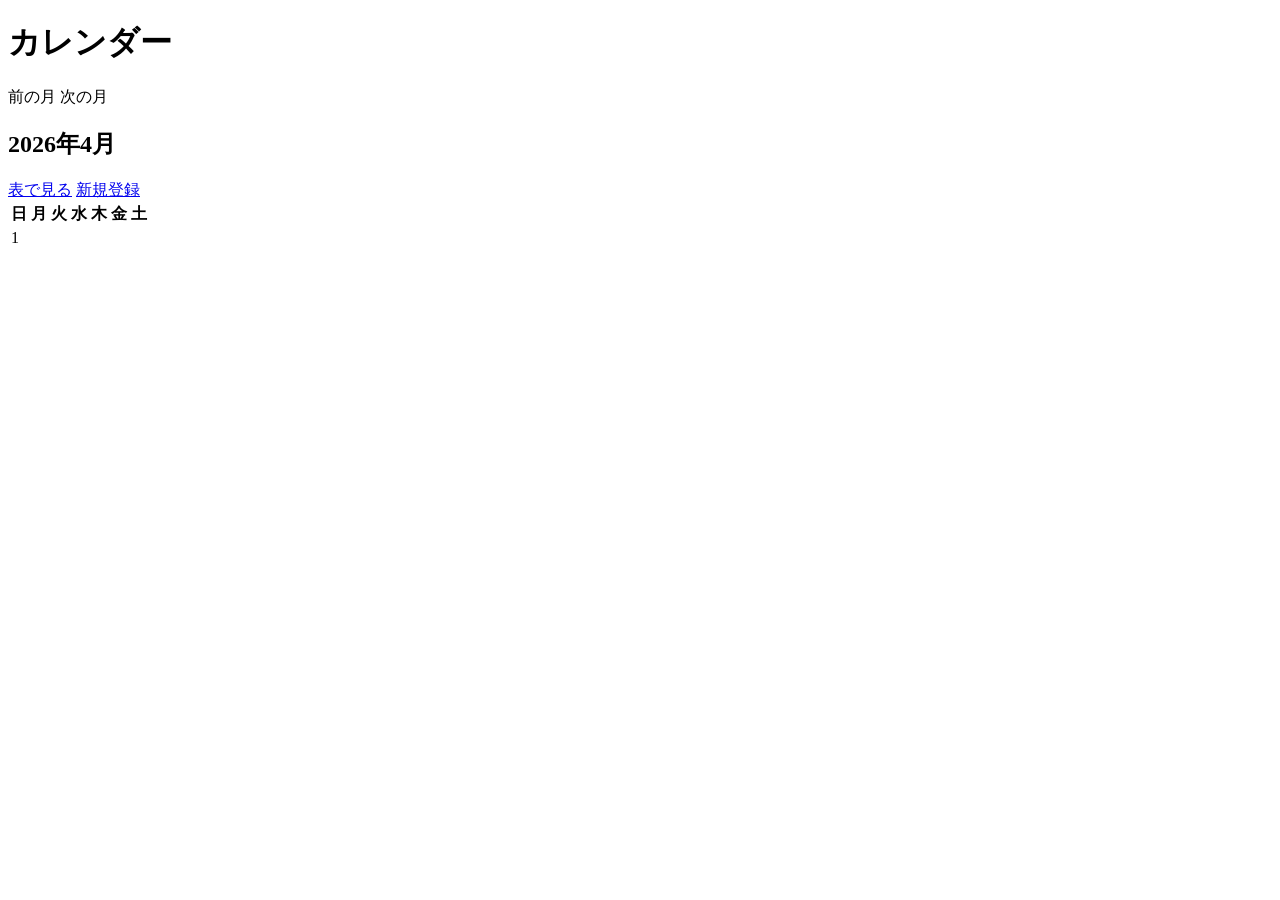
==== src/main/resources/templates/calendar.html @ ff00367f "20261124" ====
<!DOCTYPE html>
<html lang="ja" xmlns:th="http://www.thymeleaf.org">

<head>
    <meta charset="UTF-8">
    <title>カレンダー</title>
    <link rel="stylesheet" href="/css/style.css">
</head>

<body>
    <main class="container">
        <h1 class="page-title">カレンダー</h1>

        <nav class="calendar-navigation" aria-label="月の移動">
            <div class="calendar-navigation-months">
                <a class="link" th:href="@{/calendar(year=${previousMonth.year}, month=${previousMonth.monthValue})}">前の月</a>
                <a class="link" th:href="@{/calendar(year=${nextMonth.year}, month=${nextMonth.monthValue})}">次の月</a>
            </div>
            <h2 class="calendar-heading" th:text="${displayedMonth.year + '年' + displayedMonth.monthValue + '月'}">2026年4月</h2>
            <div class="calendar-navigation-actions">
                <a class="link" href="/todos">表で見る</a>
                <a class="link" href="/todos/new">新規登録</a>
            </div>
        </nav>

        <table class="calendar-table" th:attr="data-from=${firstDay}, data-to=${lastDay}">
            <thead>
                <tr>
                    <th scope="col">日</th>
                    <th scope="col">月</th>
                    <th scope="col">火</th>
                    <th scope="col">水</th>
                    <th scope="col">木</th>
                    <th scope="col">金</th>
                    <th scope="col">土</th>
                </tr>
            </thead>
            <tbody>
                <tr th:each="week : ${weeks}">
                    <th:block th:each="day : ${week}">
                        <td th:if="${day != null}" th:attr="data-date=${day}">
                            <span th:text="${day.dayOfMonth}">1</span>
                        </td>
                        <td th:unless="${day != null}" class="calendar-empty"></td>
                    </th:block>
                </tr>
            </tbody>
        </table>
    </main>
    <script>
        async function loadTodos() {
            const calendar = document.querySelector('.calendar-table');
            const from = calendar.dataset.from;
            const to = calendar.dataset.to;
            const res = await fetch(`/api/todos?from=${from}&to=${to}`);
            const todos = await res.json();

            const today = new Date();
            const todayText = `${today.getFullYear()}-${String(today.getMonth() + 1).padStart(2, '0')}-${String(today.getDate()).padStart(2, '0')}`;
            const todosByDate = new Map();

            todos.forEach((todo) => {
                const dayTodos = todosByDate.get(todo.dueDate) || [];
                dayTodos.push(todo);
                todosByDate.set(todo.dueDate, dayTodos);
            });

            todosByDate.forEach((dayTodos, dueDate) => {
                const dayCell = document.querySelector(`td[data-date="${dueDate}"]`);
                if (!dayCell) {
                    return;
                }

                dayTodos.slice(0, 3).forEach((todo) => {
                    const todoTitle = document.createElement('a');
                    todoTitle.textContent = todo.title;
                    todoTitle.href = `/todos/${todo.id}/edit`;

                    if (todo.dueDate < todayText && !todo.completed) {
                        todoTitle.style.color = 'red';
                    }

                    dayCell.append(todoTitle);
                });

                if (dayTodos.length > 3) {
                    const remainingCount = document.createElement('div');
                    remainingCount.textContent = `ほか ${dayTodos.length - 3}件`;
                    dayCell.append(remainingCount);
                }
            });
        }

        async function loadHolidays() {
            const calendar = document.querySelector('.calendar-table');
            const from = calendar.dataset.from;
            const to = calendar.dataset.to;
            const res = await fetch(`/api/holidays?from=${from}&to=${to}`);

            if (res.headers.has('X-Holidays-Unavailable')) {
                const message = document.createElement('p');
                message.textContent = '祝日を取れませんでした';
                document.querySelector('main').prepend(message);
            }

            const holidays = await res.json();

            document.querySelectorAll('td[data-date]').forEach((dayCell) => {
                const date = dayCell.dataset.date;
                const dayOfWeek = new Date(`${date}T00:00:00`).getDay();

                if (dayOfWeek === 6) {
                    dayCell.style.backgroundColor = '#e6f3ff';
                } else if (dayOfWeek === 0) {
                    dayCell.style.backgroundColor = '#ffe6e6';
                }

                if (holidays[date]) {
                    dayCell.style.backgroundColor = '#fff4cc';
                    dayCell.title = holidays[date];
                }
            });
        }

        loadTodos();
        loadHolidays();
    </script>
</body>

</html>
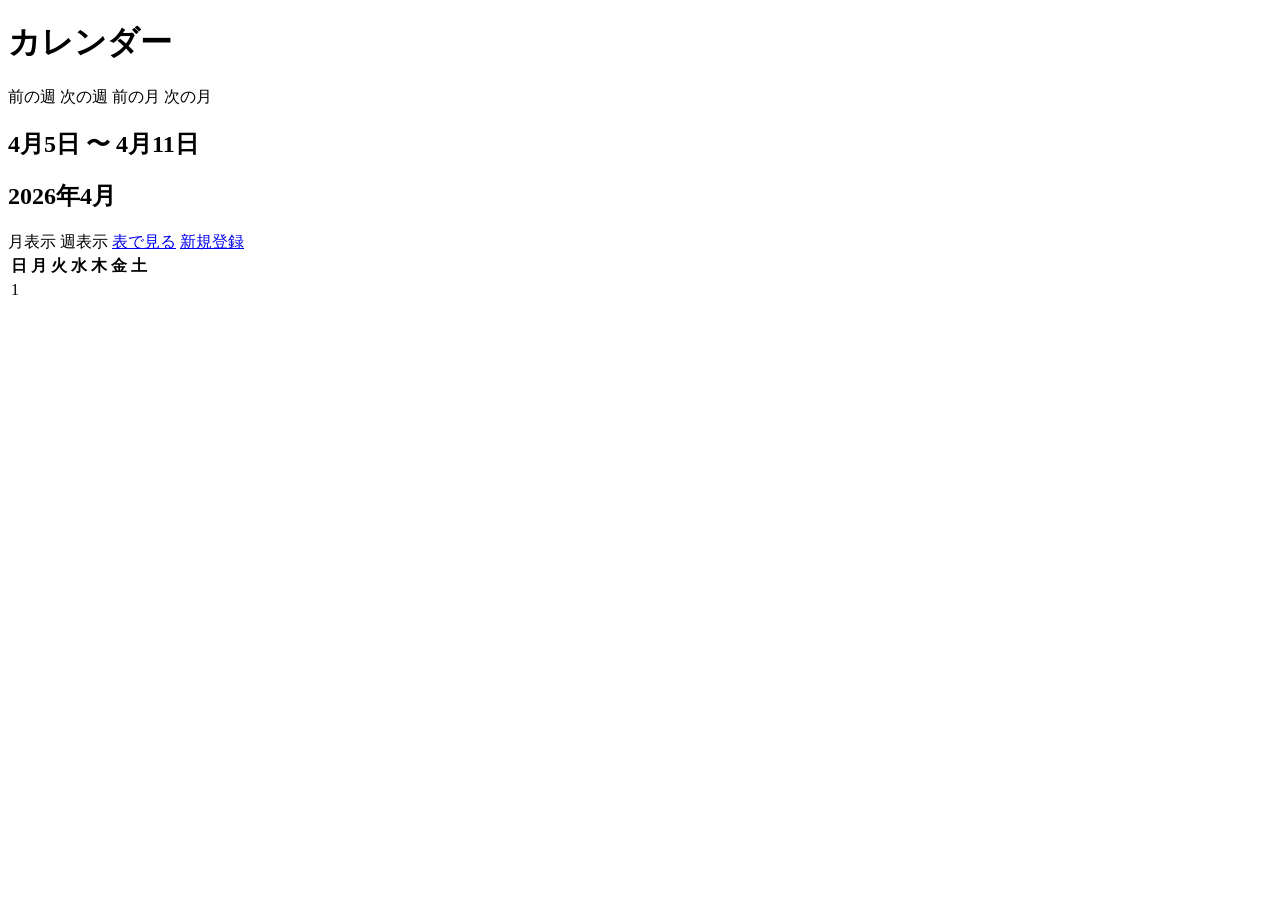
==== commit a0a01b7f: "15-13" ====
--- a/src/main/resources/templates/calendar.html
+++ b/src/main/resources/templates/calendar.html
@@ -13,17 +13,26 @@
 
         <nav class="calendar-navigation" aria-label="月の移動">
             <div class="calendar-navigation-months">
-                <a class="link" th:href="@{/calendar(year=${previousMonth.year}, month=${previousMonth.monthValue})}">前の月</a>
-                <a class="link" th:href="@{/calendar(year=${nextMonth.year}, month=${nextMonth.monthValue})}">次の月</a>
+                <th:block th:if="${weekView}">
+                    <a class="link" th:href="@{/calendar(view=week, date=${previousWeek})}">前の週</a>
+                    <a class="link" th:href="@{/calendar(view=week, date=${nextWeek})}">次の週</a>
+                </th:block>
+                <th:block th:unless="${weekView}">
+                    <a class="link" th:href="@{/calendar(year=${previousMonth.year}, month=${previousMonth.monthValue})}">前の月</a>
+                    <a class="link" th:href="@{/calendar(year=${nextMonth.year}, month=${nextMonth.monthValue})}">次の月</a>
+                </th:block>
             </div>
-            <h2 class="calendar-heading" th:text="${displayedMonth.year + '年' + displayedMonth.monthValue + '月'}">2026年4月</h2>
+            <h2 class="calendar-heading" th:if="${weekView}" th:text="${firstDay.monthValue + '月' + firstDay.dayOfMonth + '日 〜 ' + lastDay.monthValue + '月' + lastDay.dayOfMonth + '日'}">4月5日 〜 4月11日</h2>
+            <h2 class="calendar-heading" th:unless="${weekView}" th:text="${displayedMonth.year + '年' + displayedMonth.monthValue + '月'}">2026年4月</h2>
             <div class="calendar-navigation-actions">
+                <a class="link" th:if="${weekView}" th:href="@{/calendar(year=${firstDay.year}, month=${firstDay.monthValue})}">月表示</a>
+                <a class="link" th:unless="${weekView}" th:href="@{/calendar(view=week, date=${firstDay})}">週表示</a>
                 <a class="link" href="/todos">表で見る</a>
                 <a class="link" href="/todos/new">新規登録</a>
             </div>
         </nav>
 
-        <table class="calendar-table" th:attr="data-from=${firstDay}, data-to=${lastDay}">
+        <table class="calendar-table" th:classappend="${weekView} ? ' week-view'" th:attr="data-from=${firstDay}, data-to=${lastDay}, data-view=${weekView ? 'week' : 'month'}">
             <thead>
                 <tr>
                     <th scope="col">日</th>
@@ -71,7 +80,8 @@
                     return;
                 }
 
-                dayTodos.slice(0, 3).forEach((todo) => {
+                const todosToDisplay = calendar.dataset.view === 'week' ? dayTodos : dayTodos.slice(0, 3);
+                todosToDisplay.forEach((todo) => {
                     const todoTitle = document.createElement('a');
                     todoTitle.textContent = todo.title;
                     todoTitle.href = `/todos/${todo.id}/edit`;
@@ -83,7 +93,7 @@
                     dayCell.append(todoTitle);
                 });
 
-                if (dayTodos.length > 3) {
+                if (calendar.dataset.view !== 'week' && dayTodos.length > 3) {
                     const remainingCount = document.createElement('div');
                     remainingCount.textContent = `ほか ${dayTodos.length - 3}件`;
                     dayCell.append(remainingCount);
@@ -122,8 +132,43 @@
             });
         }
 
+        function weatherLabel(weatherCode) {
+            if (weatherCode === 0) return '晴れ';
+            if ([1, 2, 3].includes(weatherCode)) return 'くもり';
+            if ([45, 48].includes(weatherCode)) return '霧';
+            if ([51, 53, 55, 56, 57].includes(weatherCode)) return '霧雨';
+            if ([61, 63, 65, 66, 67, 80, 81, 82].includes(weatherCode)) return '雨';
+            if ([71, 73, 75, 77, 85, 86].includes(weatherCode)) return '雪';
+            if ([95, 96, 99].includes(weatherCode)) return '雷雨';
+            return '天気不明';
+        }
+
+        async function loadWeather() {
+            try {
+                const res = await fetch('/api/weather');
+                if (!res.ok || res.headers.has('X-Weather-Unavailable')) {
+                    return;
+                }
+
+                const weather = await res.json();
+                const date = weather.time.substring(0, 10);
+                const dayCell = document.querySelector(`td[data-date="${date}"]`);
+                if (!dayCell) {
+                    return;
+                }
+
+                const weatherText = document.createElement('div');
+                weatherText.className = 'weather';
+                weatherText.textContent = `${weatherLabel(weather.weatherCode)} ${weather.temperature}℃`;
+                dayCell.append(weatherText);
+            } catch (error) {
+                // 天気だけを表示しないで、カレンダーの表示は続ける。
+            }
+        }
+
         loadTodos();
         loadHolidays();
+        loadWeather();
     </script>
 </body>
 
